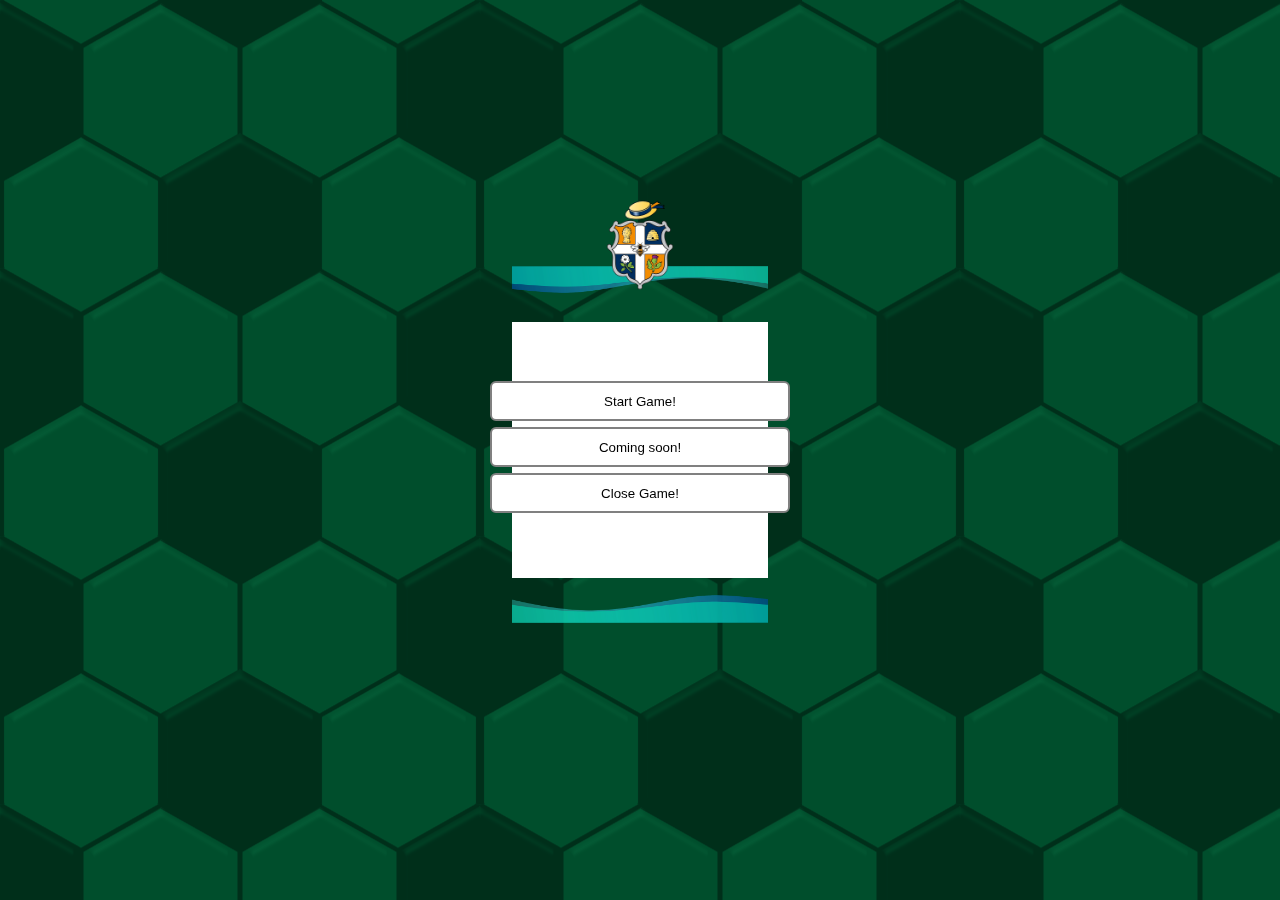
==== index.html @ c84d3880 "main" ====
<!DOCTYPE html>
<html>
<head>
<meta name="viewport" content="width=device-width, initial-scale=1.0"/>

<link rel="stylesheet" href="styles.css">

<script src="js/p2.js"></script>
<script src="js/main.js" type="module"></script>


</head>

<body oncontextmenu="return false">
  <canvas id="gameCanvas"></canvas>

  <div id="footerJsVer">
    <img class="footerCssVer" src="footerVertical.png">
  </div>

  <div id="footerJs">
    <img class="footerCss" src="footer.png">
  </div>

  <div id="hatterLogo">
    <img class="hatterLogo" src="logo.png">
  </div>

  <div id="hatterJs">
    <img class="hatter" id="change1" src="hatter1.png">
  </div>

  <div id="hatterJs1" hidden>
    <img class="hatter1" id="change2" src="hatter.png">
  </div>

  <div id="menu">
    <button class="button" id="Start">Start Game!</button>
    <button class="button" onclick="settingsPageSoon()">Coming soon!</button>
    <button class="button" onclick="self.close()">Close Game!</button>
  </div>

  <div id="beallitasok" hidden>
    <!-- TO DO: -->
    <button class="button" >Coming Soon!</button>
    <button class="button" id="mouseValtas" onclick="mouseActivated()">Mouse</button>
    <button class="button" id="keyboardValtas" onclick="keyboardActivated()">Keyboard</button>
  </div>





  <div id="back" hidden>
    <button class="button" onclick="backPage()">Back</button>
  </div>

</body>
</html>
---- styles.css ----
body {
    left: 0;
    right: 0;
    top: 0;
    bottom: 0;
    margin: 0;
    background: url("bg.png");
}

.footerCssVer{
    position: fixed;
    display: flex;
    width: 20%;
    left: 40%;
    top: 29.5%;
    z-index: 1;
}

.footerCss{
    position: fixed;
    display: flex;
    width: 20%;
    left: 40%;
    top: 66%;
    z-index: 1;
}

.hatterLogo{
    position: fixed;
    display: flex;
    width: 10%;
    left: 45%;
    top: 20%;
    z-index: 2;
    transition: transform .2s;
}

.hatterLogo:hover {
    transform: scale(1.1);
}


.hatter{
    align-items: center;
    position: fixed;
    display: flex;
    width: 20%;
    left: 50%;
    top: 50%;
    transform: translate(-50%, -50%);
}

.hatter1{
    align-items: center;
    position: fixed;
    display: flex;
    width: 20%;
    left: 50%;
    top: 50%;
    transform: translate(-50%, -50%);
}

#menu {
    position: fixed;
    top: 50%;
    left: 50%;
    transform: translate(-50%, -50%);
  }

  #beallitasok {
    position: fixed;
    top: 50%;
    left: 50%;
    transform: translate(-50%, -50%);
  }

  #back {
    position: fixed;
    top: 60%;
    left: 50%;
    margin-top: 2%;
    transform: translate(-50%, -50%);
  }


.button {
    top: 50%;
    left: 50%;
    margin-bottom: 2%;
    display: flex;
    flex-direction: column;
    justify-content: center;
    align-items: center;
    font-family: Helvetica Narrow, sans-serif;;
    border: 2px solid gray;
    border-radius: 6px;
    width: 300px;
    height: 40px;
    background-color: white;
    white-space: nowrap;
    /*bg color: 163, 163, 163*/
}

.button:hover {
    transition: 0.5s;
    box-shadow:0 200px 100px -100px rgb(255, 255, 255) inset, 0 0 15px black;
    background-color: rgb(255, 255, 255);
    /*bg color 172,172,172*/
}

#gameCanvas {
    position: fixed;
    display: none;
}
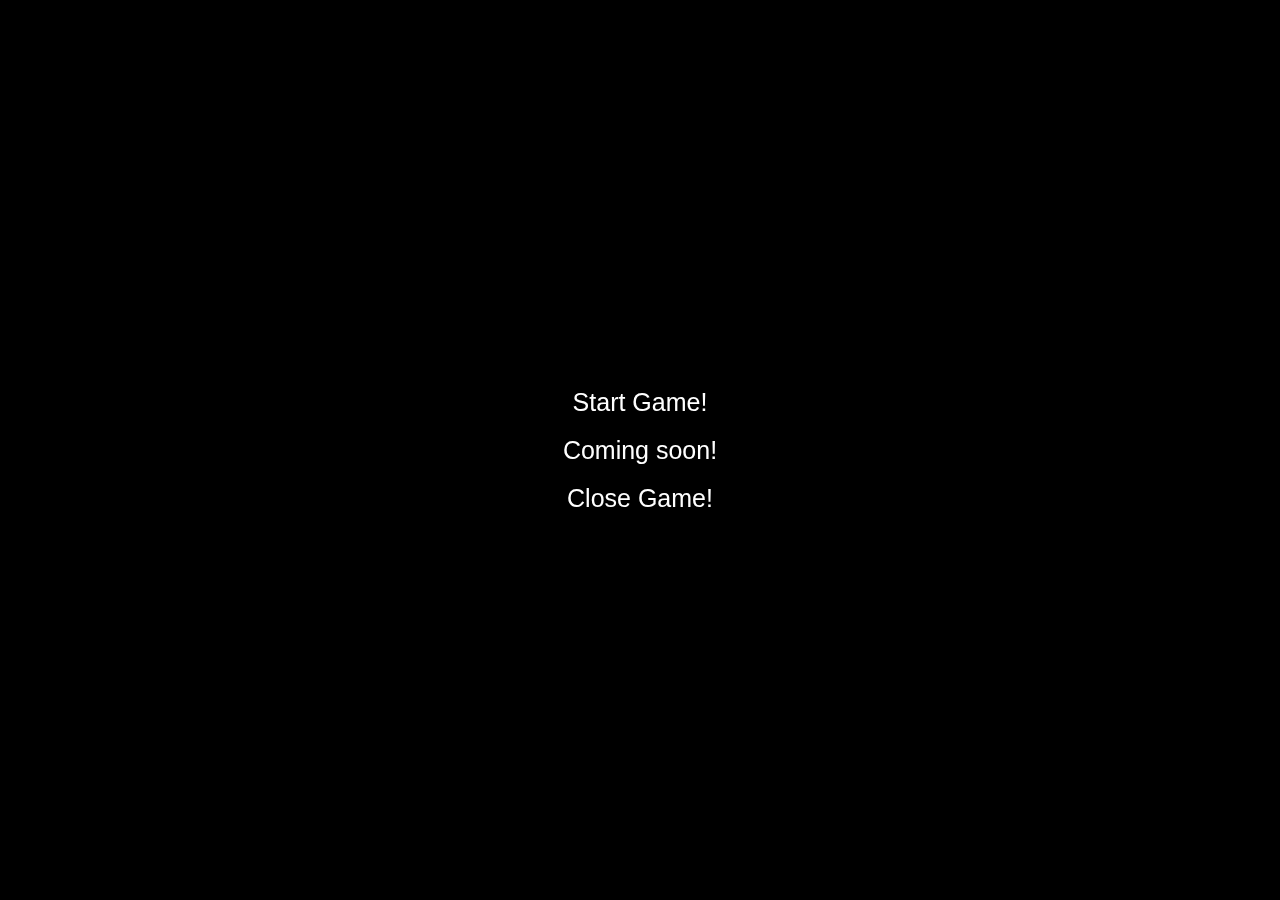
==== commit ff01309c: "modMenu" ====
--- a/index.html
+++ b/index.html
@@ -14,37 +14,17 @@
 <body oncontextmenu="return false">
   <canvas id="gameCanvas"></canvas>
 
-  <div id="footerJsVer">
-    <img class="footerCssVer" src="footerVertical.png">
-  </div>
-
-  <div id="footerJs">
-    <img class="footerCss" src="footer.png">
-  </div>
-
-  <div id="hatterLogo">
-    <img class="hatterLogo" src="logo.png">
-  </div>
-
-  <div id="hatterJs">
-    <img class="hatter" id="change1" src="hatter1.png">
-  </div>
-
-  <div id="hatterJs1" hidden>
-    <img class="hatter1" id="change2" src="hatter.png">
-  </div>
-
-  <div id="menu">
-    <button class="button" id="Start">Start Game!</button>
-    <button class="button" onclick="settingsPageSoon()">Coming soon!</button>
-    <button class="button" onclick="self.close()">Close Game!</button>
+  <div id="menu" class="menu">
+    <button class="btn" id="Start">Start Game!</button>
+    <button class="btn" onclick="settingsPageSoon()">Coming soon!</button>
+    <button class="btn" onclick="self.close()">Close Game!</button>
   </div>
 
   <div id="beallitasok" hidden>
     <!-- TO DO: -->
-    <button class="button" >Coming Soon!</button>
-    <button class="button" id="mouseValtas" onclick="mouseActivated()">Mouse</button>
-    <button class="button" id="keyboardValtas" onclick="keyboardActivated()">Keyboard</button>
+    <button class="btn" >Coming Soon!</button>
+    <button class="btn" id="mouseValtas" onclick="mouseActivated()">Mouse</button>
+    <button class="btn" id="keyboardValtas" onclick="keyboardActivated()">Keyboard</button>
   </div>
 
 
--- a/styles.css
+++ b/styles.css
@@ -1,114 +1,36 @@
 body {
-    left: 0;
-    right: 0;
-    top: 0;
-    bottom: 0;
     margin: 0;
-    background: url("bg.png");
-}
+    padding: 0;
+    display: flex;
+    justify-content: center;
+    align-items: center;
+    height: 100vh;
+    background-color: black;
+  }
 
-.footerCssVer{
-    position: fixed;
-    display: flex;
-    width: 20%;
-    left: 40%;
-    top: 29.5%;
-    z-index: 1;
-}
-
-.footerCss{
-    position: fixed;
-    display: flex;
-    width: 20%;
-    left: 40%;
-    top: 66%;
-    z-index: 1;
-}
-
-.hatterLogo{
-    position: fixed;
-    display: flex;
-    width: 10%;
-    left: 45%;
-    top: 20%;
-    z-index: 2;
-    transition: transform .2s;
-}
-
-.hatterLogo:hover {
-    transform: scale(1.1);
-}
-
-
-.hatter{
-    align-items: center;
-    position: fixed;
-    display: flex;
-    width: 20%;
-    left: 50%;
-    top: 50%;
-    transform: translate(-50%, -50%);
-}
-
-.hatter1{
-    align-items: center;
-    position: fixed;
-    display: flex;
-    width: 20%;
-    left: 50%;
-    top: 50%;
-    transform: translate(-50%, -50%);
-}
-
-#menu {
+  .menu {
     position: fixed;
     top: 50%;
     left: 50%;
     transform: translate(-50%, -50%);
+    text-align: center;
   }
 
-  #beallitasok {
-    position: fixed;
-    top: 50%;
-    left: 50%;
-    transform: translate(-50%, -50%);
+  .btn {
+    color: #fff;
+    background-color: transparent;
+    padding: 2px 50px;
+    margin: 15px 0;
+    border: none;
+    border-radius: 20px;
+    cursor: pointer;
+    display: block;
+    width: 100%;
+    font-size: 25px;
+    transition: background-color 0.5s; 
   }
 
-  #back {
-    position: fixed;
-    top: 60%;
-    left: 50%;
-    margin-top: 2%;
-    transform: translate(-50%, -50%);
-  }
-
-
-.button {
-    top: 50%;
-    left: 50%;
-    margin-bottom: 2%;
-    display: flex;
-    flex-direction: column;
-    justify-content: center;
-    align-items: center;
-    font-family: Helvetica Narrow, sans-serif;;
-    border: 2px solid gray;
-    border-radius: 6px;
-    width: 300px;
-    height: 40px;
+  .btn:hover {
     background-color: white;
-    white-space: nowrap;
-    /*bg color: 163, 163, 163*/
-}
-
-.button:hover {
-    transition: 0.5s;
-    box-shadow:0 200px 100px -100px rgb(255, 255, 255) inset, 0 0 15px black;
-    background-color: rgb(255, 255, 255);
-    /*bg color 172,172,172*/
-}
-
-#gameCanvas {
-    position: fixed;
-    display: none;
-}
+    color: #000;
+  }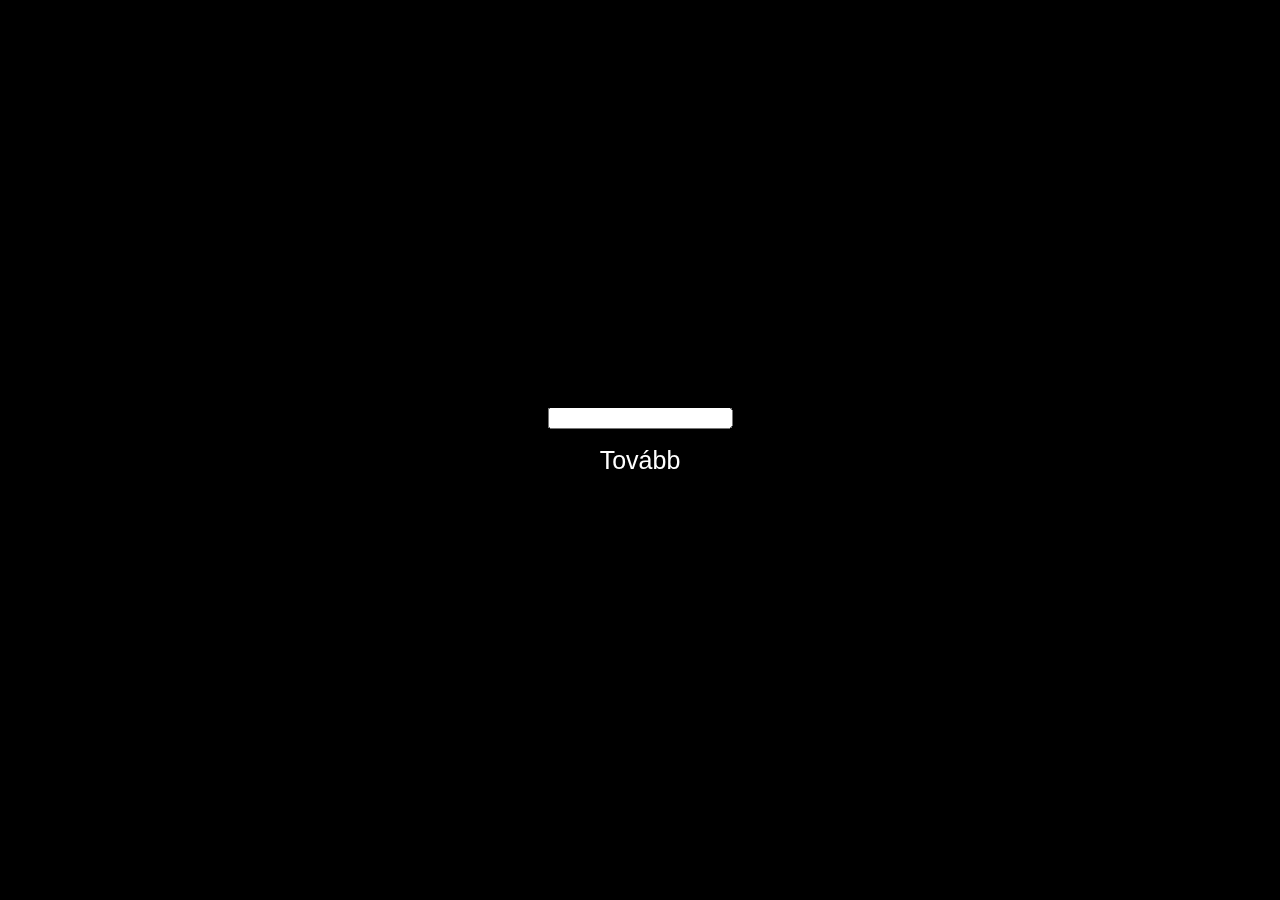
==== commit cef1cd82: "színek és név" ====
--- a/index.html
+++ b/index.html
@@ -6,15 +6,20 @@
 <link rel="stylesheet" href="styles.css">
 
 <script src="js/p2.js"></script>
+<script src="js/pixi.js"></script>
 <script src="js/main.js" type="module"></script>
-
 
 </head>
 
 <body oncontextmenu="return false">
-  <canvas id="gameCanvas"></canvas>
 
-  <div id="menu" class="menu">
+  <div id="newName" class="name">
+    <input type="text" id="playerName"><br>
+    <button class="btn" id="Tovabb">Tovább</button>
+    <p id="alert"></p>
+  </div>
+
+  <div id="menu" class="menu" hidden>
     <button class="btn" id="Start">Start Game!</button>
     <button class="btn" onclick="settingsPageSoon()">Coming soon!</button>
     <button class="btn" onclick="self.close()">Close Game!</button>
--- a/styles.css
+++ b/styles.css
@@ -9,6 +9,14 @@
   }
 
   .menu {
+    position: fixed;
+    top: 50%;
+    left: 50%;
+    transform: translate(-50%, -50%);
+    text-align: center;
+  }
+
+  .name {
     position: fixed;
     top: 50%;
     left: 50%;
@@ -33,4 +41,8 @@
   .btn:hover {
     background-color: white;
     color: #000;
-  }+  }
+
+#alert {
+  color: #fff;
+}